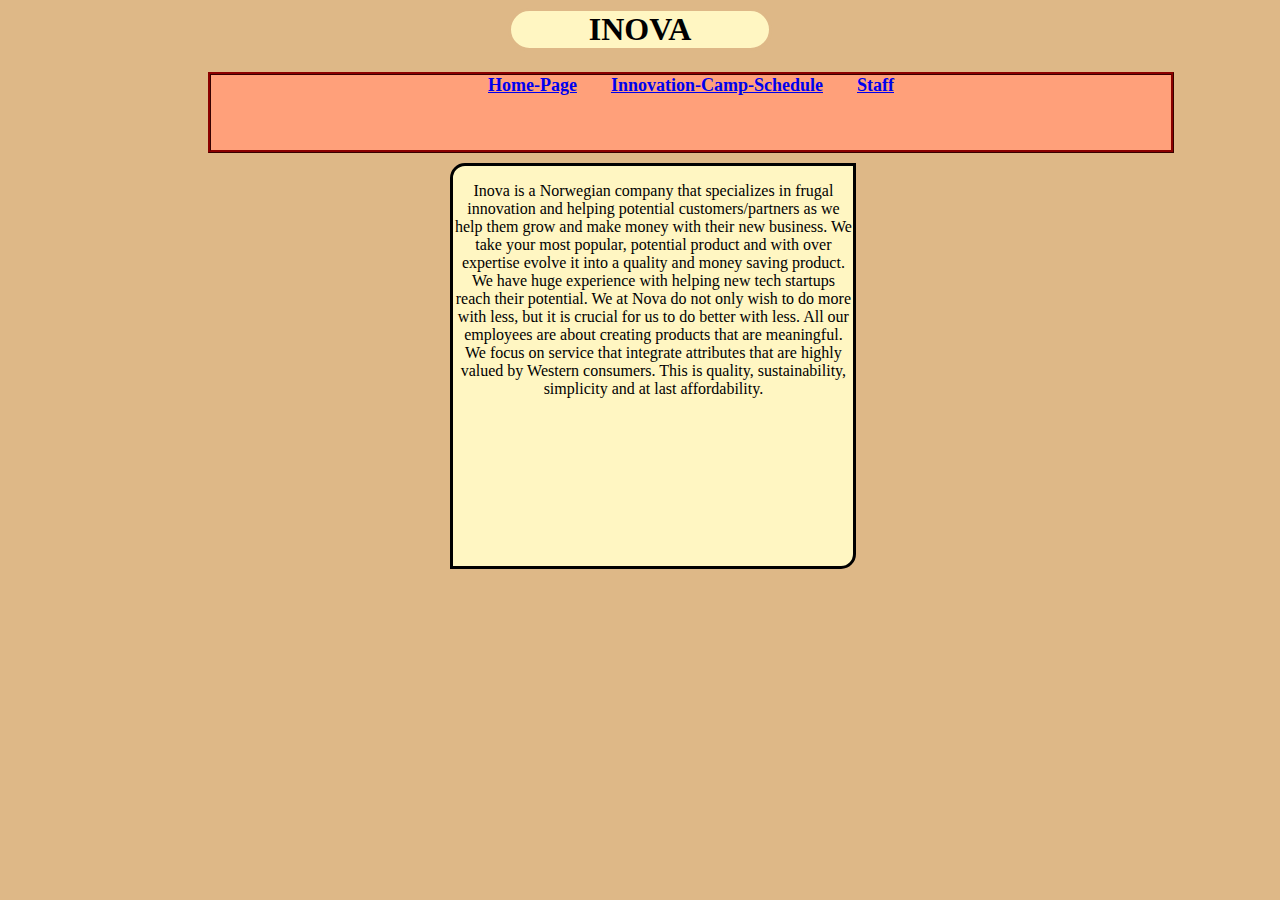
==== index.html @ 6ffff4fb "Add files via upload" ====
<html>
<body>
<head>

    <meta name="viewport" content="width=device-width, initial-scale=1.0">
<link rel="stylesheet" href="makeitresponsive.css">
<title>Make It Responsive</title>

</head>
<h1>INOVA </h1>


<div id="tekstboks1">
  <a href="index.html" >Home-Page</a>
     <a href="schedule.html" >Innovation-Camp-Schedule</a>
     <a href="contact.html" >Staff</a>



</div>

<div id="tekstboks2">
<p>Inova is a Norwegian company that specializes in frugal innovation and helping potential customers/partners as we help them grow and make money with their new business.
    We take your most popular, potential product and with over expertise evolve it into a quality and money saving product. We have huge experience with helping new tech startups reach their potential.
    We at Nova do not only wish to do more with less, but it is crucial for us to do better with less. All our employees are about creating products that are meaningful.
    We focus on service that integrate attributes that are highly valued by Western consumers.
    This is quality, sustainability, simplicity and at last affordability.  </p>
</div>






</body>






</html>
---- makeitresponsive.css ----
body{
font-family: "Bodoni MT";
background-color: burlywood;
    
}




h1{
    text-align: center;
    border-style: solid;
    border-color: burlywood;
    border-radius: 30px 30px 30px 30px;
    margin-left: 500px;
    margin-right: 500px;
    font-family: Algerian;
    background-color: #fff6c2;


    
    
}


#tekstboks1{
  float: top;
  height: 75px;
  width: 960px;
  border-style: ridge;
  border-color: darkred;
  margin-left: 200px;
  margin-right: 200px;
  word-spacing: 30px;  
  text-align: center;
  background-color: lightsalmon;
  clear: both;

}

#logo{
    border-style: solid;
    border-color: black;
    border-radius: 15px 15px 15px 15px;

}

a{
    font-weight: bold;
    font-family: "Bodoni MT";
    font-size: large;

}
a:hover{
    border-style: solid;
    border-color: lightsalmon;


}

p{
   text-align: center;

}

#tekstboks2{
    height: 400px;
    width: 400px;
    margin-top: 10px;
    margin-right: 35%;
    margin-left: 35%;
    border-color: black;
    border-style: solid;
    border-radius: 15px 0px 15px 0px;
    float: top;
    background-color: #fff6c2;




}
@media screen and (max-width: 650px) {
    #tekstboks1, #tekstboks2 {
        width: 100%;
        display: block;
    }
}

h2{
    text-align: center;
}

th, td{
    border-style: solid;
    border-color: black;
    background-color: #fff6c2;
}

#tabell1 {

    margin-left: 50%;


}
#tabell2{

    margin-left: 25%;

}

#tabell3{
    margin-right: 25%;
}

#tabeller {
    border-style: solid;
    border-color: black;
    border-radius: 0px 15px 0px 15px;
    margin-left: 10%;
    margin-right: 10%;
    background-color: salmon;
}

@media screen and (max-width: 650px) {
    #tabeller {
        width: 100%;
        display: block;
    }
}

#kontakt{

    border-color: black;
    border-style: solid;
    width: 350px;
    text-align: center;
    margin-top: 10px;
    background-color: #fff6c2;
    border-radius: 0px 15px 0px 15px;

}

#person1{

    border-style: solid;
    border-color: black;
    border-radius: 0px 15px 0px 15px;
    background-color: #fff6c2;
}

#person2{
    margin-top: 10px;
    border-style: solid;
    border-color: black;
    border-radius: 0px 15px 0px 15px;
    background-color: #fff6c2;
}
#person3{
    margin-top: 10px;
    border-style: solid;
    border-color: black;
    border-radius: 0px 15px 0px 15px;
    background-color: #fff6c2;
}
#person4{
    margin-top: 10px;
    border-style: solid;
    border-color: black;
    border-radius: 0px 15px 0px 15px;
    background-color: #fff6c2;
}

#bilde1 {
    max-width: 100%;
}
#bilde2 {
    max-width: 100%;
}
#bilde3 {
    max-width: 100%;
}
#bilde4 {
    max-width: 100%;
}

@media screen and (max-width: 650px) {
    #person1, #person2, #person3, #person4 {
        width: 100%;
        display: block;
    }
}
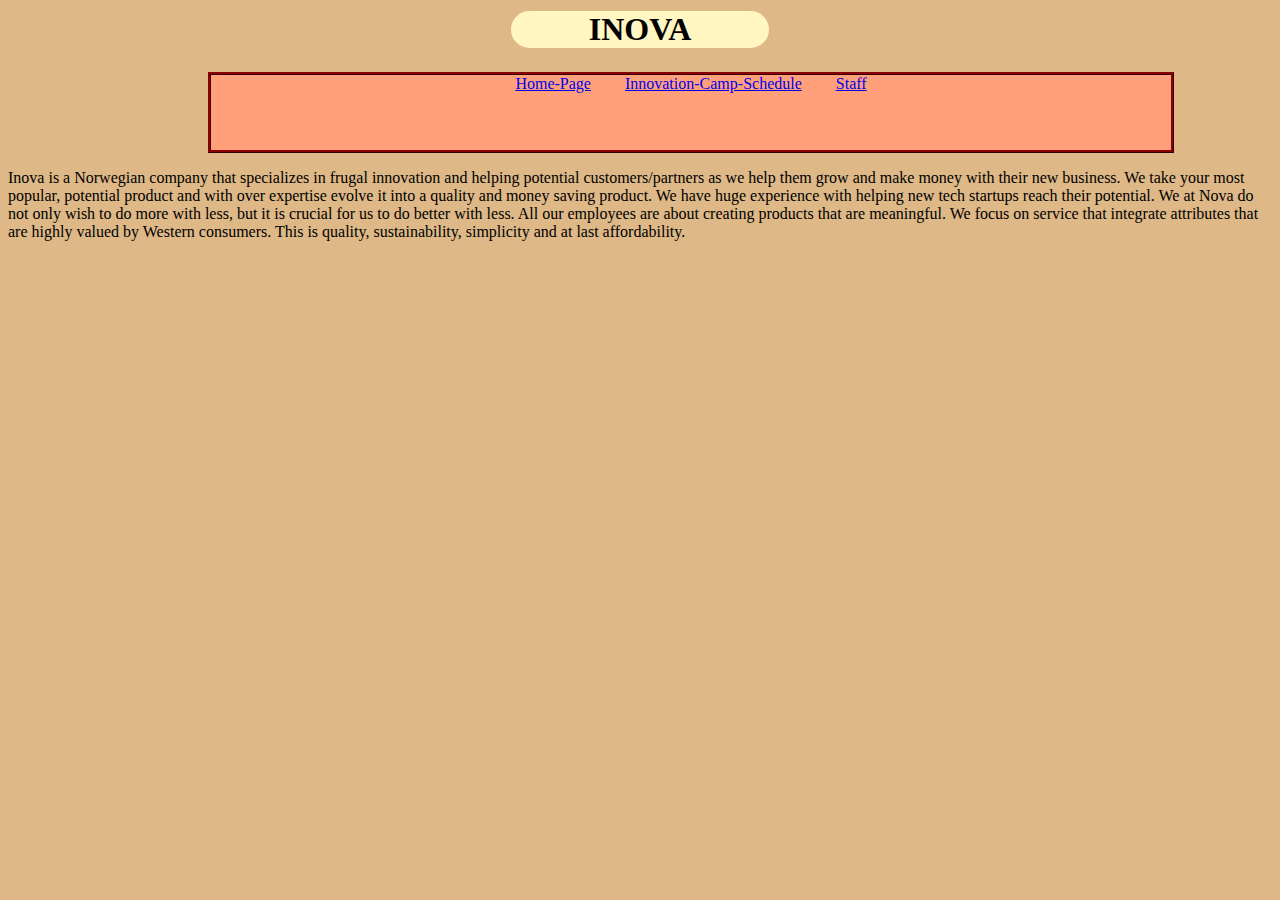
==== commit e2eea3e2: "Update index.html" ====
--- a/index.html
+++ b/index.html
@@ -14,7 +14,9 @@
   <a href="index.html" >Home-Page</a>
      <a href="schedule.html" >Innovation-Camp-Schedule</a>
      <a href="contact.html" >Staff</a>
-
+     <a href="javascript:void(0);" class="icon" onclick="myFunction()">
+        <i class="fa fa-bars"></i>
+    </a>
 
 
 </div>
@@ -39,4 +41,4 @@
 
 
 
-</html>+</html>
--- a/makeitresponsive.css
+++ b/makeitresponsive.css
@@ -21,7 +21,12 @@
     
     
 }
-
+@media screen and (max-width: 650px) {
+    h1 {
+        width: 100%;
+        display: block;
+    }
+}
 
 #tekstboks1{
   float: top;
@@ -37,7 +42,11 @@
   clear: both;
 
 }
-
+@media screen and (max-width: 480px) {
+  #tekstboks1, #tekstboks2 > span {
+    display: block;
+    text-align: center;
+  }
 #logo{
     border-style: solid;
     border-color: black;
@@ -188,4 +197,4 @@
         width: 100%;
         display: block;
     }
-}+}
